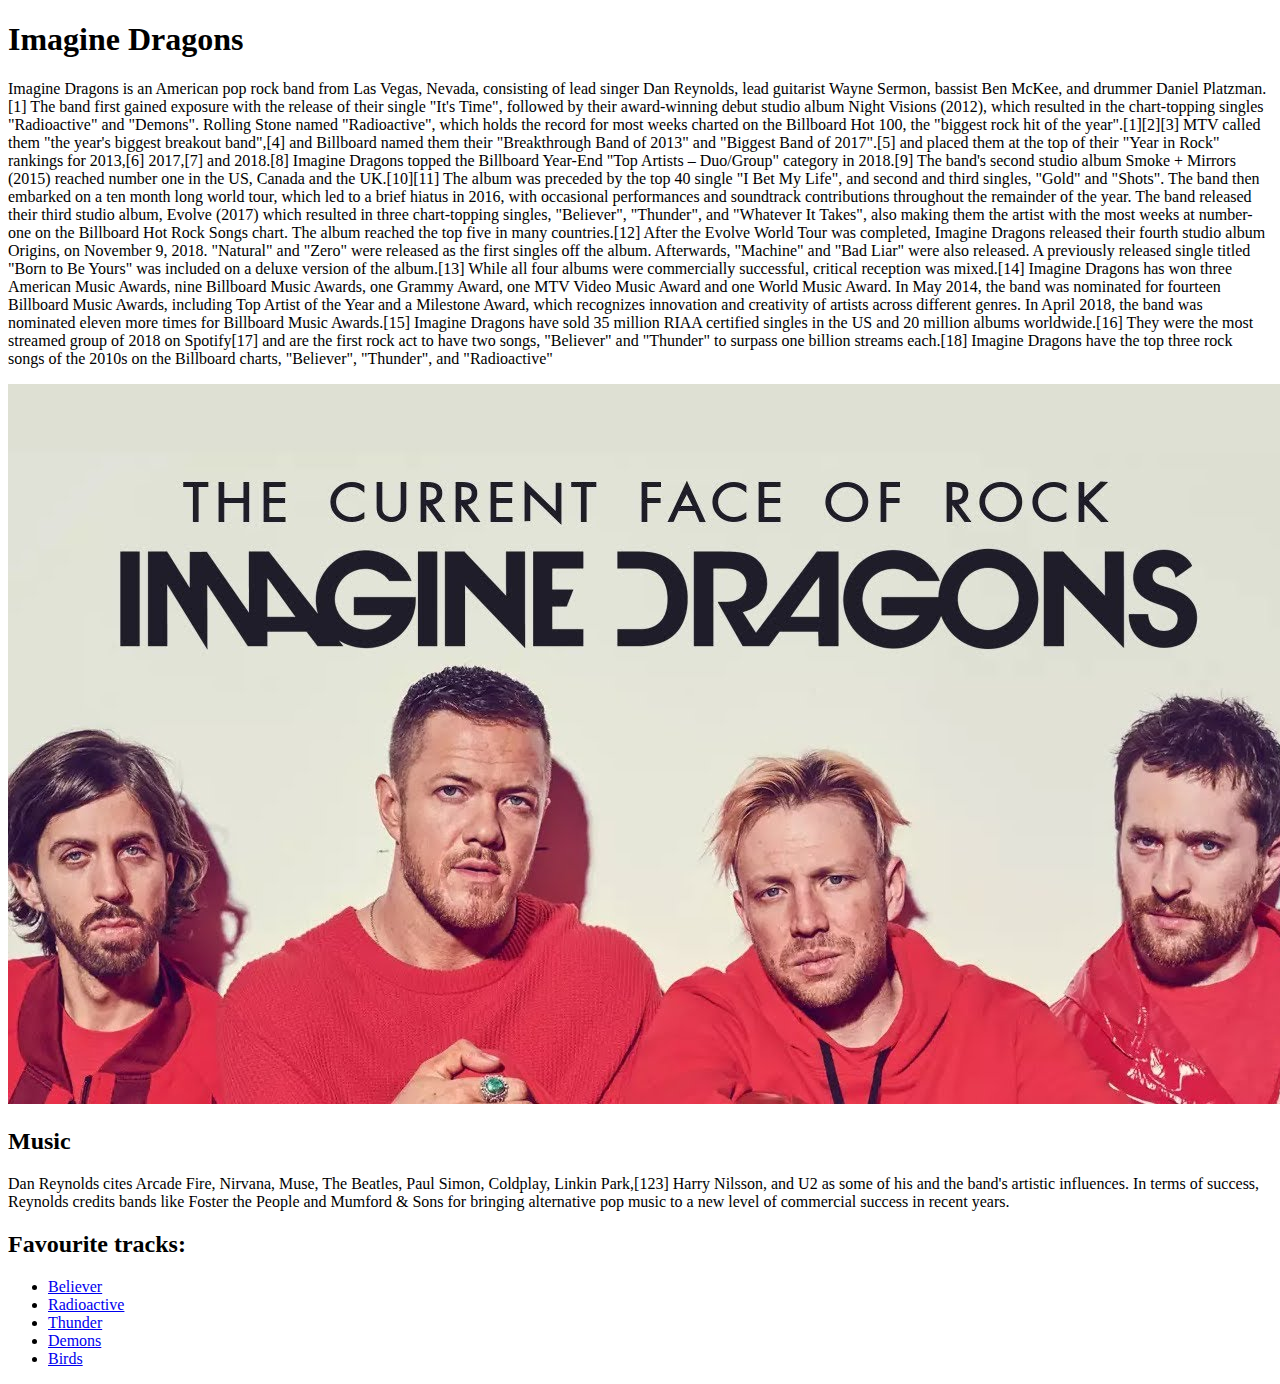
==== boon1.html @ e764bef3 "create boon1.html" ====
<!DOCTYPE html>
<html lang="en">
<head>
    <meta charset="UTF-8">
    <title>Imagine Dragons</title>
</head>
<body>
    <h1>Imagine Dragons</h1>
    <p>
        Imagine Dragons is an American pop rock band from Las Vegas, Nevada, consisting of lead singer Dan Reynolds, lead guitarist Wayne Sermon, bassist Ben McKee, and drummer Daniel Platzman.[1] The band first gained exposure with the release of their single "It's Time", followed by their award-winning debut studio album Night Visions (2012), which resulted in the chart-topping singles "Radioactive" and "Demons". Rolling Stone named "Radioactive", which holds the record for most weeks charted on the Billboard Hot 100, the "biggest rock hit of the year".[1][2][3] MTV called them "the year's biggest breakout band",[4] and Billboard named them their "Breakthrough Band of 2013" and "Biggest Band of 2017".[5] and placed them at the top of their "Year in Rock" rankings for 2013,[6] 2017,[7] and 2018.[8] Imagine Dragons topped the Billboard Year-End "Top Artists – Duo/Group" category in 2018.[9]

        The band's second studio album Smoke + Mirrors (2015) reached number one in the US, Canada and the UK.[10][11] The album was preceded by the top 40 single "I Bet My Life", and second and third singles, "Gold" and "Shots". The band then embarked on a ten month long world tour, which led to a brief hiatus in 2016, with occasional performances and soundtrack contributions throughout the remainder of the year. The band released their third studio album, Evolve (2017) which resulted in three chart-topping singles, "Believer", "Thunder", and "Whatever It Takes", also making them the artist with the most weeks at number-one on the Billboard Hot Rock Songs chart. The album reached the top five in many countries.[12] After the Evolve World Tour was completed, Imagine Dragons released their fourth studio album Origins, on November 9, 2018. "Natural" and "Zero" were released as the first singles off the album. Afterwards, "Machine" and "Bad Liar" were also released. A previously released single titled "Born to Be Yours" was included on a deluxe version of the album.[13] While all four albums were commercially successful, critical reception was mixed.[14]

        Imagine Dragons has won three American Music Awards, nine Billboard Music Awards, one Grammy Award, one MTV Video Music Award and one World Music Award. In May 2014, the band was nominated for fourteen Billboard Music Awards, including Top Artist of the Year and a Milestone Award, which recognizes innovation and creativity of artists across different genres. In April 2018, the band was nominated eleven more times for Billboard Music Awards.[15]

        Imagine Dragons have sold 35 million RIAA certified singles in the US and 20 million albums worldwide.[16] They were the most streamed group of 2018 on Spotify[17] and are the first rock act to have two songs, "Believer" and "Thunder" to surpass one billion streams each.[18] Imagine Dragons have the top three rock songs of the 2010s on the Billboard charts, "Believer", "Thunder", and "Radioactive"
    </p>
    <img src="image/maxresdefault (1).jpg" alt="">
    <h2>Music</h2>
    <p>
        Dan Reynolds cites Arcade Fire, Nirvana, Muse, The Beatles, Paul Simon, Coldplay, Linkin Park,[123] Harry Nilsson, and U2 as some of his and the band's artistic influences. In terms of success, Reynolds credits bands like Foster the People and Mumford & Sons for bringing alternative pop music to a new level of commercial success in recent years.
    </p>
    <h2>Favourite tracks:</h2>

    <ul>
        <li><a target="_blank" href="https://www.youtube.com/watch?v=7wtfhZwyrcc">Believer</a></li>
        <li><a target="_blank" href="https://www.youtube.com/watch?v=ktvTqknDobU">Radioactive</a></li>
        <li><a target="_blank" href="https://www.youtube.com/watch?v=fKopy74weus">Thunder</a></li>
        <li><a target="_blank" href="https://www.youtube.com/watch?v=mWRsgZuwf_8">Demons</a></li>
        <li><a target="_blank" href="https://www.youtube.com/watch?v=vOXZkm9p_zY">Birds</a></li>
    </ul>


</body>
</html>
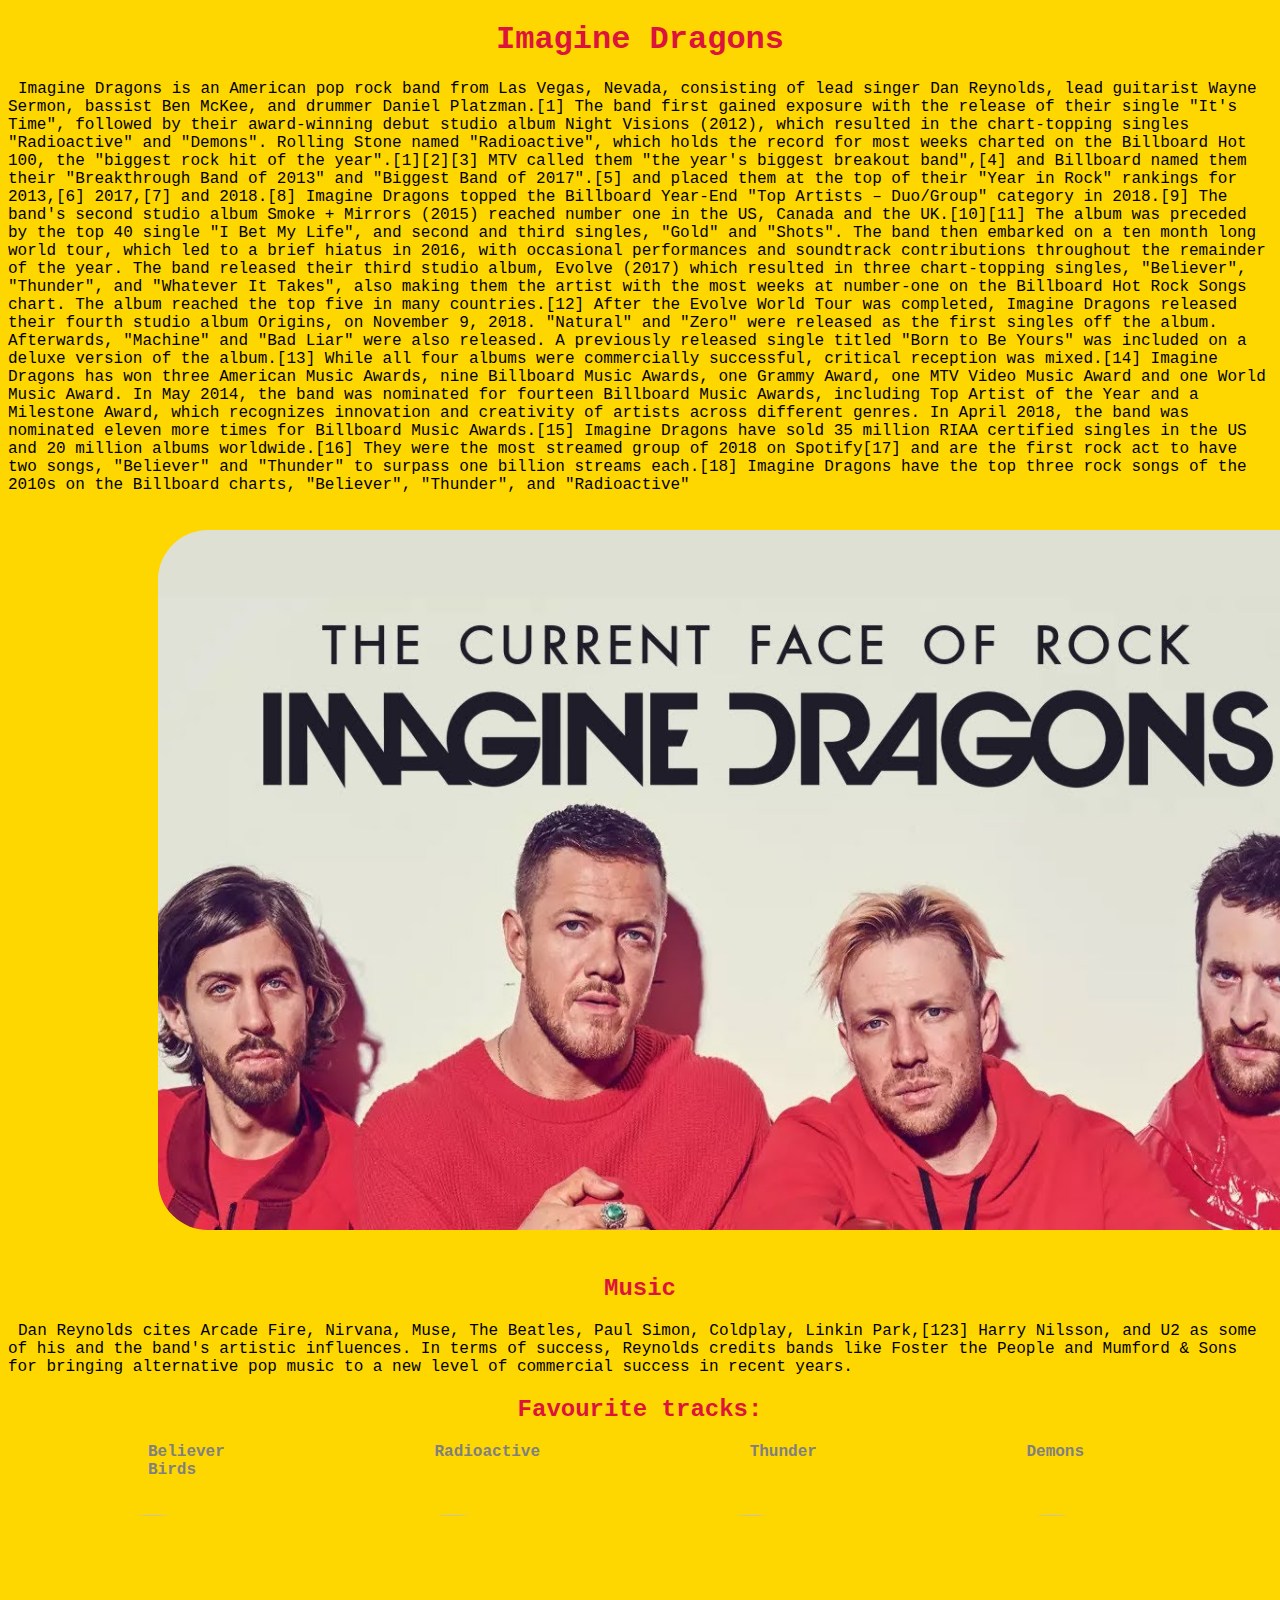
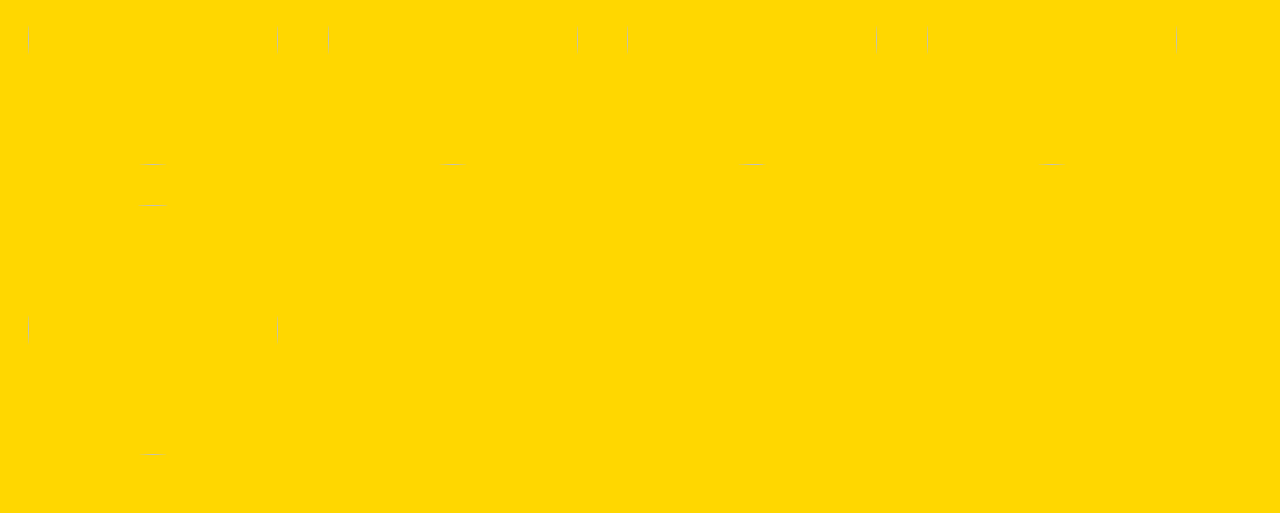
==== commit dac2cf6d: "create boon1.html add main.css" ====
--- a/boon1.html
+++ b/boon1.html
@@ -3,32 +3,90 @@
 <head>
     <meta charset="UTF-8">
     <title>Imagine Dragons</title>
+    <link rel="stylesheet" href="main.css">
 </head>
 <body>
-    <h1>Imagine Dragons</h1>
+
+<div >
+    <h1 >Imagine Dragons</h1>
+
     <p>
-        Imagine Dragons is an American pop rock band from Las Vegas, Nevada, consisting of lead singer Dan Reynolds, lead guitarist Wayne Sermon, bassist Ben McKee, and drummer Daniel Platzman.[1] The band first gained exposure with the release of their single "It's Time", followed by their award-winning debut studio album Night Visions (2012), which resulted in the chart-topping singles "Radioactive" and "Demons". Rolling Stone named "Radioactive", which holds the record for most weeks charted on the Billboard Hot 100, the "biggest rock hit of the year".[1][2][3] MTV called them "the year's biggest breakout band",[4] and Billboard named them their "Breakthrough Band of 2013" and "Biggest Band of 2017".[5] and placed them at the top of their "Year in Rock" rankings for 2013,[6] 2017,[7] and 2018.[8] Imagine Dragons topped the Billboard Year-End "Top Artists – Duo/Group" category in 2018.[9]
+        Imagine Dragons is an American pop rock band from Las Vegas, Nevada, consisting of lead singer Dan Reynolds,
+        lead guitarist Wayne Sermon, bassist Ben McKee, and drummer Daniel Platzman.[1] The band first gained exposure
+        with the release of their single "It's Time", followed by their award-winning debut studio album Night Visions
+        (2012), which resulted in the chart-topping singles "Radioactive" and "Demons". Rolling Stone named
+        "Radioactive", which holds the record for most weeks charted on the Billboard Hot 100, the "biggest rock hit of
+        the year".[1][2][3] MTV called them "the year's biggest breakout band",[4] and Billboard named them their
+        "Breakthrough Band of 2013" and "Biggest Band of 2017".[5] and placed them at the top of their "Year in Rock"
+        rankings for 2013,[6] 2017,[7] and 2018.[8] Imagine Dragons topped the Billboard Year-End "Top Artists –
+        Duo/Group" category in 2018.[9]
 
-        The band's second studio album Smoke + Mirrors (2015) reached number one in the US, Canada and the UK.[10][11] The album was preceded by the top 40 single "I Bet My Life", and second and third singles, "Gold" and "Shots". The band then embarked on a ten month long world tour, which led to a brief hiatus in 2016, with occasional performances and soundtrack contributions throughout the remainder of the year. The band released their third studio album, Evolve (2017) which resulted in three chart-topping singles, "Believer", "Thunder", and "Whatever It Takes", also making them the artist with the most weeks at number-one on the Billboard Hot Rock Songs chart. The album reached the top five in many countries.[12] After the Evolve World Tour was completed, Imagine Dragons released their fourth studio album Origins, on November 9, 2018. "Natural" and "Zero" were released as the first singles off the album. Afterwards, "Machine" and "Bad Liar" were also released. A previously released single titled "Born to Be Yours" was included on a deluxe version of the album.[13] While all four albums were commercially successful, critical reception was mixed.[14]
+        The band's second studio album Smoke + Mirrors (2015) reached number one in the US, Canada and the UK.[10][11]
+        The album was preceded by the top 40 single "I Bet My Life", and second and third singles, "Gold" and "Shots".
+        The band then embarked on a ten month long world tour, which led to a brief hiatus in 2016, with occasional
+        performances and soundtrack contributions throughout the remainder of the year. The band released their third
+        studio album, Evolve (2017) which resulted in three chart-topping singles, "Believer", "Thunder", and "Whatever
+        It Takes", also making them the artist with the most weeks at number-one on the Billboard Hot Rock Songs chart.
+        The album reached the top five in many countries.[12] After the Evolve World Tour was completed, Imagine Dragons
+        released their fourth studio album Origins, on November 9, 2018. "Natural" and "Zero" were released as the first
+        singles off the album. Afterwards, "Machine" and "Bad Liar" were also released. A previously released single
+        titled "Born to Be Yours" was included on a deluxe version of the album.[13] While all four albums were
+        commercially successful, critical reception was mixed.[14]
 
-        Imagine Dragons has won three American Music Awards, nine Billboard Music Awards, one Grammy Award, one MTV Video Music Award and one World Music Award. In May 2014, the band was nominated for fourteen Billboard Music Awards, including Top Artist of the Year and a Milestone Award, which recognizes innovation and creativity of artists across different genres. In April 2018, the band was nominated eleven more times for Billboard Music Awards.[15]
+        Imagine Dragons has won three American Music Awards, nine Billboard Music Awards, one Grammy Award, one MTV
+        Video Music Award and one World Music Award. In May 2014, the band was nominated for fourteen Billboard Music
+        Awards, including Top Artist of the Year and a Milestone Award, which recognizes innovation and creativity of
+        artists across different genres. In April 2018, the band was nominated eleven more times for Billboard Music
+        Awards.[15]
 
-        Imagine Dragons have sold 35 million RIAA certified singles in the US and 20 million albums worldwide.[16] They were the most streamed group of 2018 on Spotify[17] and are the first rock act to have two songs, "Believer" and "Thunder" to surpass one billion streams each.[18] Imagine Dragons have the top three rock songs of the 2010s on the Billboard charts, "Believer", "Thunder", and "Radioactive"
+        Imagine Dragons have sold 35 million RIAA certified singles in the US and 20 million albums worldwide.[16] They
+        were the most streamed group of 2018 on Spotify[17] and are the first rock act to have two songs, "Believer" and
+        "Thunder" to surpass one billion streams each.[18] Imagine Dragons have the top three rock songs of the 2010s on
+        the Billboard charts, "Believer", "Thunder", and "Radioactive"
     </p>
-    <img src="image/maxresdefault (1).jpg" alt="">
-    <h2>Music</h2>
+    <a target="_blank" href="https://en.wikipedia.org/wiki/Imagine_Dragons"><img class="room" src="image/maxresdefault (1).jpg" alt=""></a>
+</div>
+<div>
+    <h2 class="center">Music</h2>
     <p>
-        Dan Reynolds cites Arcade Fire, Nirvana, Muse, The Beatles, Paul Simon, Coldplay, Linkin Park,[123] Harry Nilsson, and U2 as some of his and the band's artistic influences. In terms of success, Reynolds credits bands like Foster the People and Mumford & Sons for bringing alternative pop music to a new level of commercial success in recent years.
+        Dan Reynolds cites Arcade Fire, Nirvana, Muse, The Beatles, Paul Simon, Coldplay, Linkin Park,[123] Harry
+        Nilsson,
+        and U2 as some of his and the band's artistic influences. In terms of success, Reynolds credits bands like
+        Foster
+        the People and Mumford & Sons for bringing alternative pop music to a new level of commercial success in recent
+        years.
     </p>
-    <h2>Favourite tracks:</h2>
+</div>
 
+    <h2 class="center">Favourite tracks:</h2>
+<div class="father">
     <ul>
-        <li><a target="_blank" href="https://www.youtube.com/watch?v=7wtfhZwyrcc">Believer</a></li>
-        <li><a target="_blank" href="https://www.youtube.com/watch?v=ktvTqknDobU">Radioactive</a></li>
-        <li><a target="_blank" href="https://www.youtube.com/watch?v=fKopy74weus">Thunder</a></li>
-        <li><a target="_blank" href="https://www.youtube.com/watch?v=mWRsgZuwf_8">Demons</a></li>
-        <li><a target="_blank" href="https://www.youtube.com/watch?v=vOXZkm9p_zY">Birds</a></li>
+        <li>
+            Believer
+        <li>
+            Radioactive
+        </li>
+        <li>
+            Thunder
+        </li>
+        <li>
+            Demons
+        </li>
+        <li>
+            Birds
+        </li>
     </ul>
+</div>
+<div >
+    <a target="_blank" href="https://www.youtube.com/watch?v=7wtfhZwyrcc"><img src="image/Believer.jpg" alt=""></a>
+    <a target="_blank" href="https://www.youtube.com/watch?v=ktvTqknDobU"><img
+            src="image/Radioactive-Imagine-Dragons-1.jpg" alt=""></a>
+    <a target="_blank" href="https://www.youtube.com/watch?v=fKopy74weus"><img src="image/Thunder.jpg"
+                                                                               alt=""></a>
+    <a target="_blank" href="https://www.youtube.com/watch?v=mWRsgZuwf_8"><img
+            src="image/imagine-dragons-demons-1200x900.jpg" alt=""></a>
+    <a target="_blank" href="https://www.youtube.com/watch?v=vOXZkm9p_zY"><img src="image/Birds.jpg" alt=""></a>
+</div>
 
 
 </body>
--- a/main.css
+++ b/main.css
@@ -0,0 +1,34 @@
+body{
+    background: gold;
+    font-family: "Harlow Solid Italic", monospace;
+}
+h1{
+    text-align : center;
+    color: crimson;
+}
+.center{
+    text-align: center;
+    color: crimson;
+}
+p {
+    text-indent: 10px;
+}
+.room{
+    width: 1200px;
+    height: 700px;
+    margin: 20px 150px 20px;
+    border-radius: 50px;
+}
+
+img{
+    width: 250px;
+    height: 250px;
+    margin: 20px;
+    border-radius: 50%;
+}
+li{
+    display: inline;
+    margin: 100px;
+    color: gray;
+    font-weight: bold;
+}